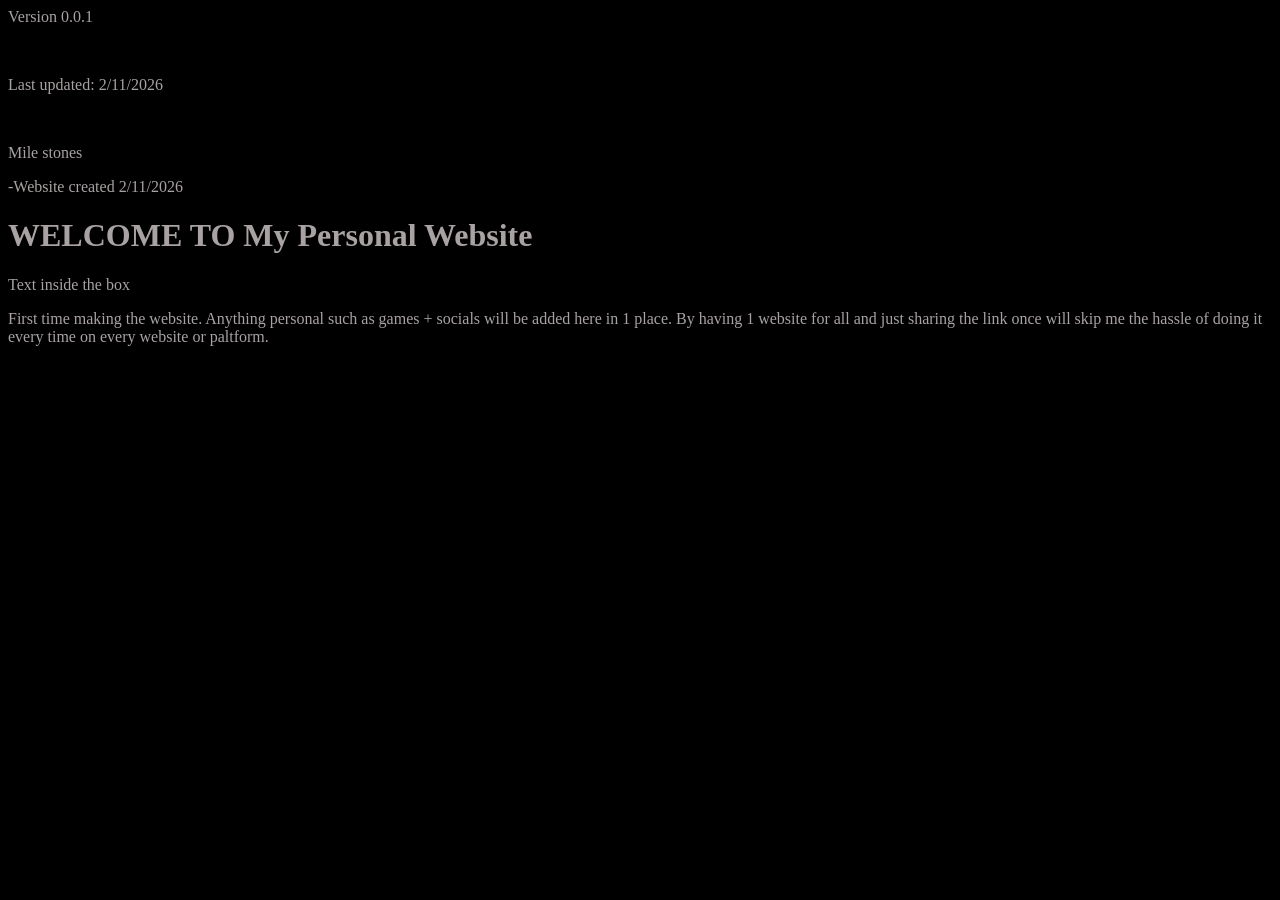
==== index.html @ 1604858e "Add files via upload" ====
<!DOCTYPE>
<title>My Personal Website</title>
<lang="lang=EN"></lang>
<link rel="stylesheet" href="style.css">
<head>
    <p>Version 0.0.1</p>
    
    <br>
    
    <p>Last updated: 2/11/2026</p>
    
    <br>
    
    <p>Mile stones</p>
    <p>-Website created 2/11/2026</p>

    <h1>WELCOME TO My Personal Website</h1>
    <div class="box">Text inside the box</div>
    <p>First time making the website. Anything personal such as games + socials will be added here in 1 place. By having 1 website for all and just sharing the link once will skip me the hassle of doing it every time on every website or paltform.</p>
</head>
---- style.css ----
body {
    background-color: #000000;
    color: #a9a2a2;
}
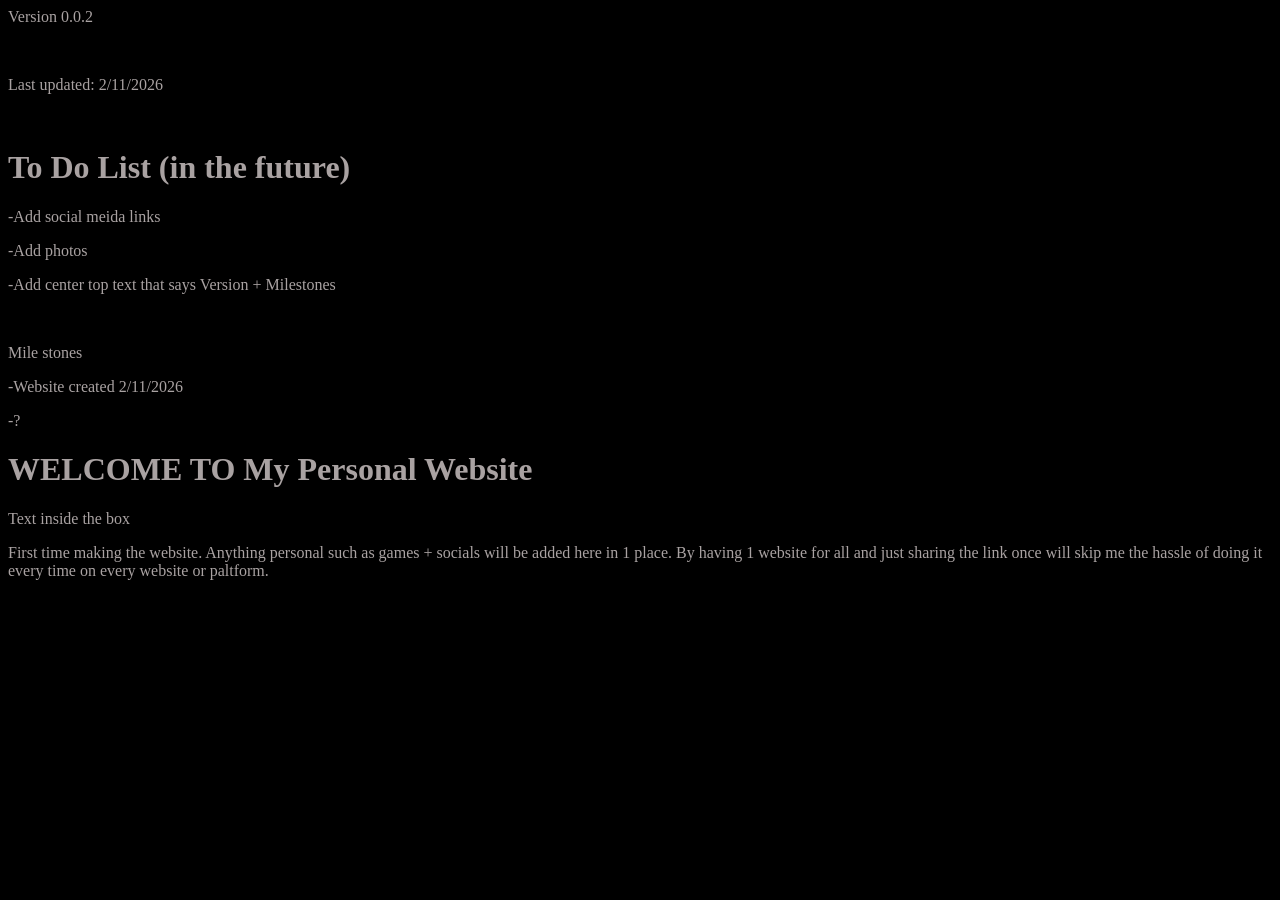
==== commit 2d138ad7: "Update index.html" ====
--- a/index.html
+++ b/index.html
@@ -3,18 +3,26 @@
 <lang="lang=EN"></lang>
 <link rel="stylesheet" href="style.css">
 <head>
-    <p>Version 0.0.1</p>
+    <p>Version 0.0.2</p>
     
     <br>
     
     <p>Last updated: 2/11/2026</p>
     
     <br>
+
+    <h1>To Do List (in the future)</h1>
+    <p>-Add social meida links</p>
+   <p>-Add photos</p>
+    <p>-Add center top text that says Version + Milestones</p>
+    
+    <br>
     
     <p>Mile stones</p>
     <p>-Website created 2/11/2026</p>
+    <p>-?</p>
 
     <h1>WELCOME TO My Personal Website</h1>
     <div class="box">Text inside the box</div>
     <p>First time making the website. Anything personal such as games + socials will be added here in 1 place. By having 1 website for all and just sharing the link once will skip me the hassle of doing it every time on every website or paltform.</p>
-</head>+</head>
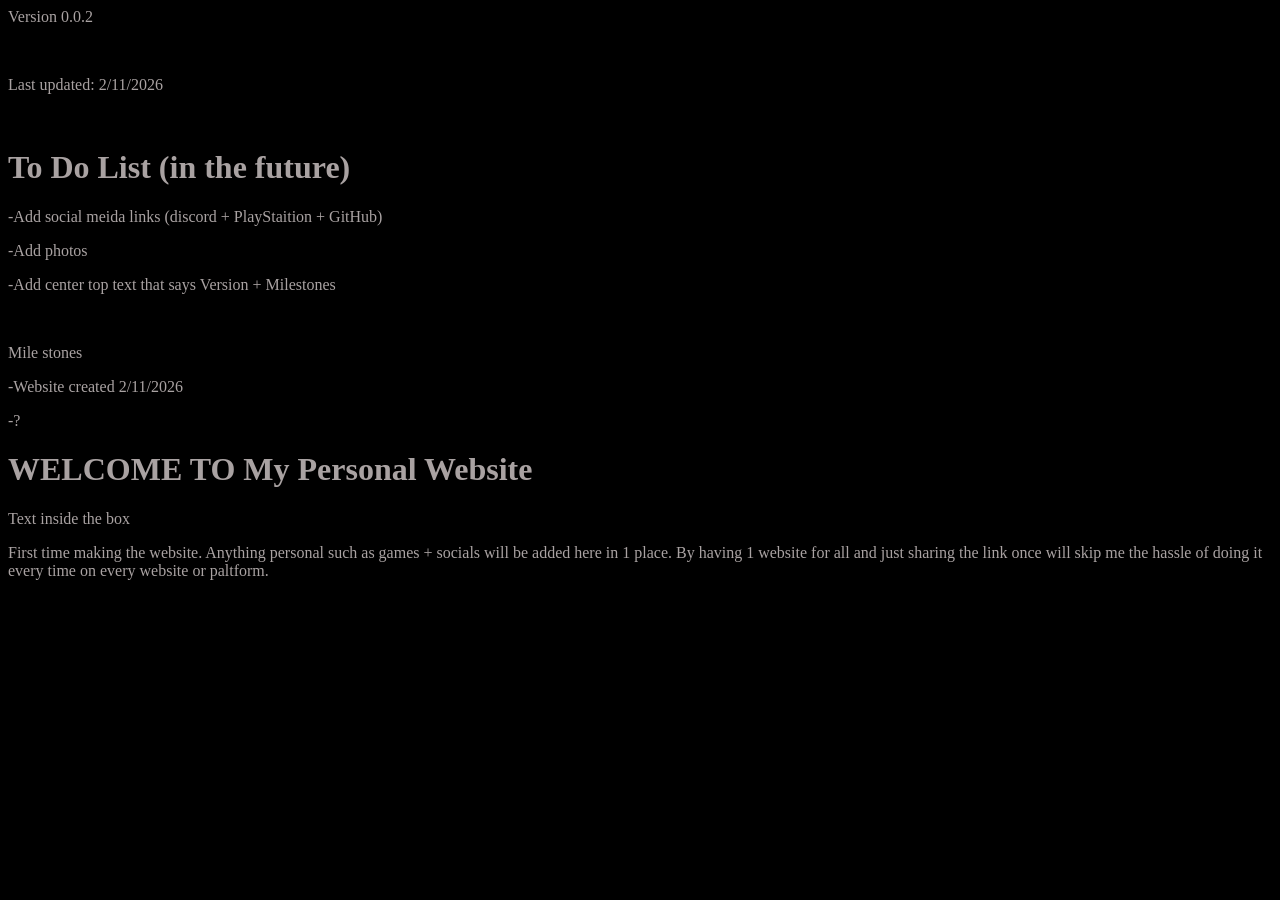
==== commit 3d3190a0: "Update index.html" ====
--- a/index.html
+++ b/index.html
@@ -12,7 +12,7 @@
     <br>
 
     <h1>To Do List (in the future)</h1>
-    <p>-Add social meida links</p>
+    <p>-Add social meida links (discord + PlayStaition + GitHub)</p>
    <p>-Add photos</p>
     <p>-Add center top text that says Version + Milestones</p>
     
